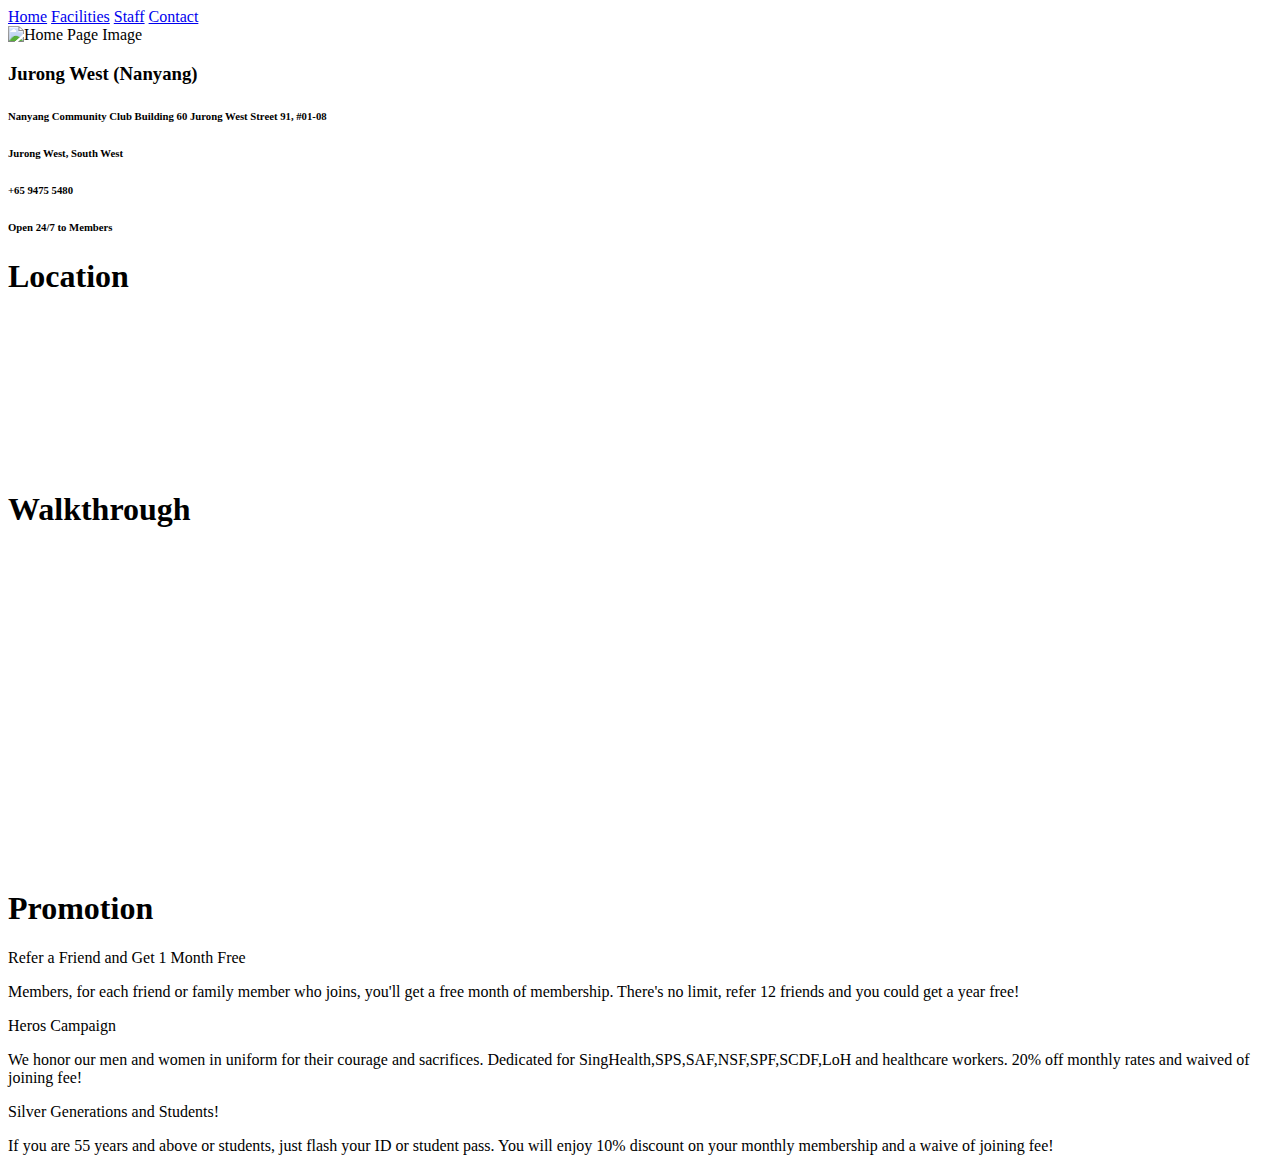
==== index.html @ 2cbae6c6 "Add files via upload" ====
<!DOCTYPE html>
<html lang="en">
	<head>
  		<meta charset="UTF-8">
  		<meta name="viewport" content="width=device-width, initial-scale=1.0">
  		<title>Home</title>
  		<link rel="stylesheet" type="text/css" href="css\style.css">
	</head>
	<body>
		<div class="container">
			<div class="topnav" id="navbar">
  				<a class="active" href="#home">Home</a>
  				<a href="facilities.html">Facilities</a>
  				<a href="staff.html">Staff</a>
  				<a href="contact.html">Contact</a>
			</div>
			<div class="content">
			<div class="box-image">
				<img src="images\gym_home_image.jpg" alt="Home Page Image" width="100%">
			</div>
			<div class="box-text">
				<h3>Jurong West (Nanyang)</h4>
				<h6>Nanyang Community Club Building 60 Jurong West Street 91, #01-08</h6>
				<h6>Jurong West, South West</h6>
				<h6>+65 9475 5480</h6>
				<h6>Open 24/7 to Members</h6>
			</div>
			<div class="box-sub-header">
				<h1>Location</h1>
			</div>
			<div class="box-map">
				<div class="mapouter">
					<div class="gmap_canvas">
						<iframe id="gmap_canvas" src="https://maps.google.com/maps?q=Nanyang%20Community%20Club,%2060%20Jurong%20West%20Street%2091,%20Singapore%20649040&t=&z=13&ie=UTF8&iwloc=&output=embed" frameborder="0" scrolling="no" marginheight="0" marginwidth="0">
						</iframe>
					</div>
				</div>
			</div>
			<div class="box-sub-header">
				<h1>Walkthrough</h1>
			</div>
			<div class="box-map">
				<iframe width="560" height="315" src="https://www.youtube.com/embed/S3XgnuATeK8" title="YouTube video player" frameborder="0" allow="accelerometer; autoplay; clipboard-write; encrypted-media; gyroscope; picture-in-picture" allowfullscreen>
				</iframe>
			</div>
			<div class="box-sub-header">
				<h1>Promotion</h1>
			</div>
			<div class="box-promotion">
				<div class="promotions" id="promotions-left">
					<p class="promotion-title">Refer a Friend and Get 1 Month Free</p>
					<p class="promotion-text">Members, for each friend or family member who joins, you'll get a free month of membership. There's no limit, refer 12 friends and you could get a year free!</p>
				</div>
				<div class="promotions" id="promotions-center">
					<p class="promotion-title">Heros Campaign</p>
					<p class="promotion-text">We honor our men and women in uniform for their courage and sacrifices. Dedicated for SingHealth,SPS,SAF,NSF,SPF,SCDF,LoH and healthcare workers. 20% off monthly rates and waived of joining fee!</p>
				</div>
				<div class="promotions" id="promotions-right">
					<p class="promotion-title">Silver Generations and Students!</p>
					<p class="promotion-text">If you are 55 years and above or students, just flash your ID or student pass. You will enjoy 10% discount on your monthly membership and a waive of joining fee!</p>
				</div>
			</div>
			</div>
		</div>
	<script>
		window.onscroll = function() {myFunction()};

		var navbar = document.getElementById("navbar");
		var sticky = navbar.offsetTop;

		function myFunction() {
  			if (window.pageYOffset >= sticky) {
    				navbar.classList.add("sticky")
  			} else {
    				navbar.classList.remove("sticky");
  			}
		}
	</script>
	</body>
</html>
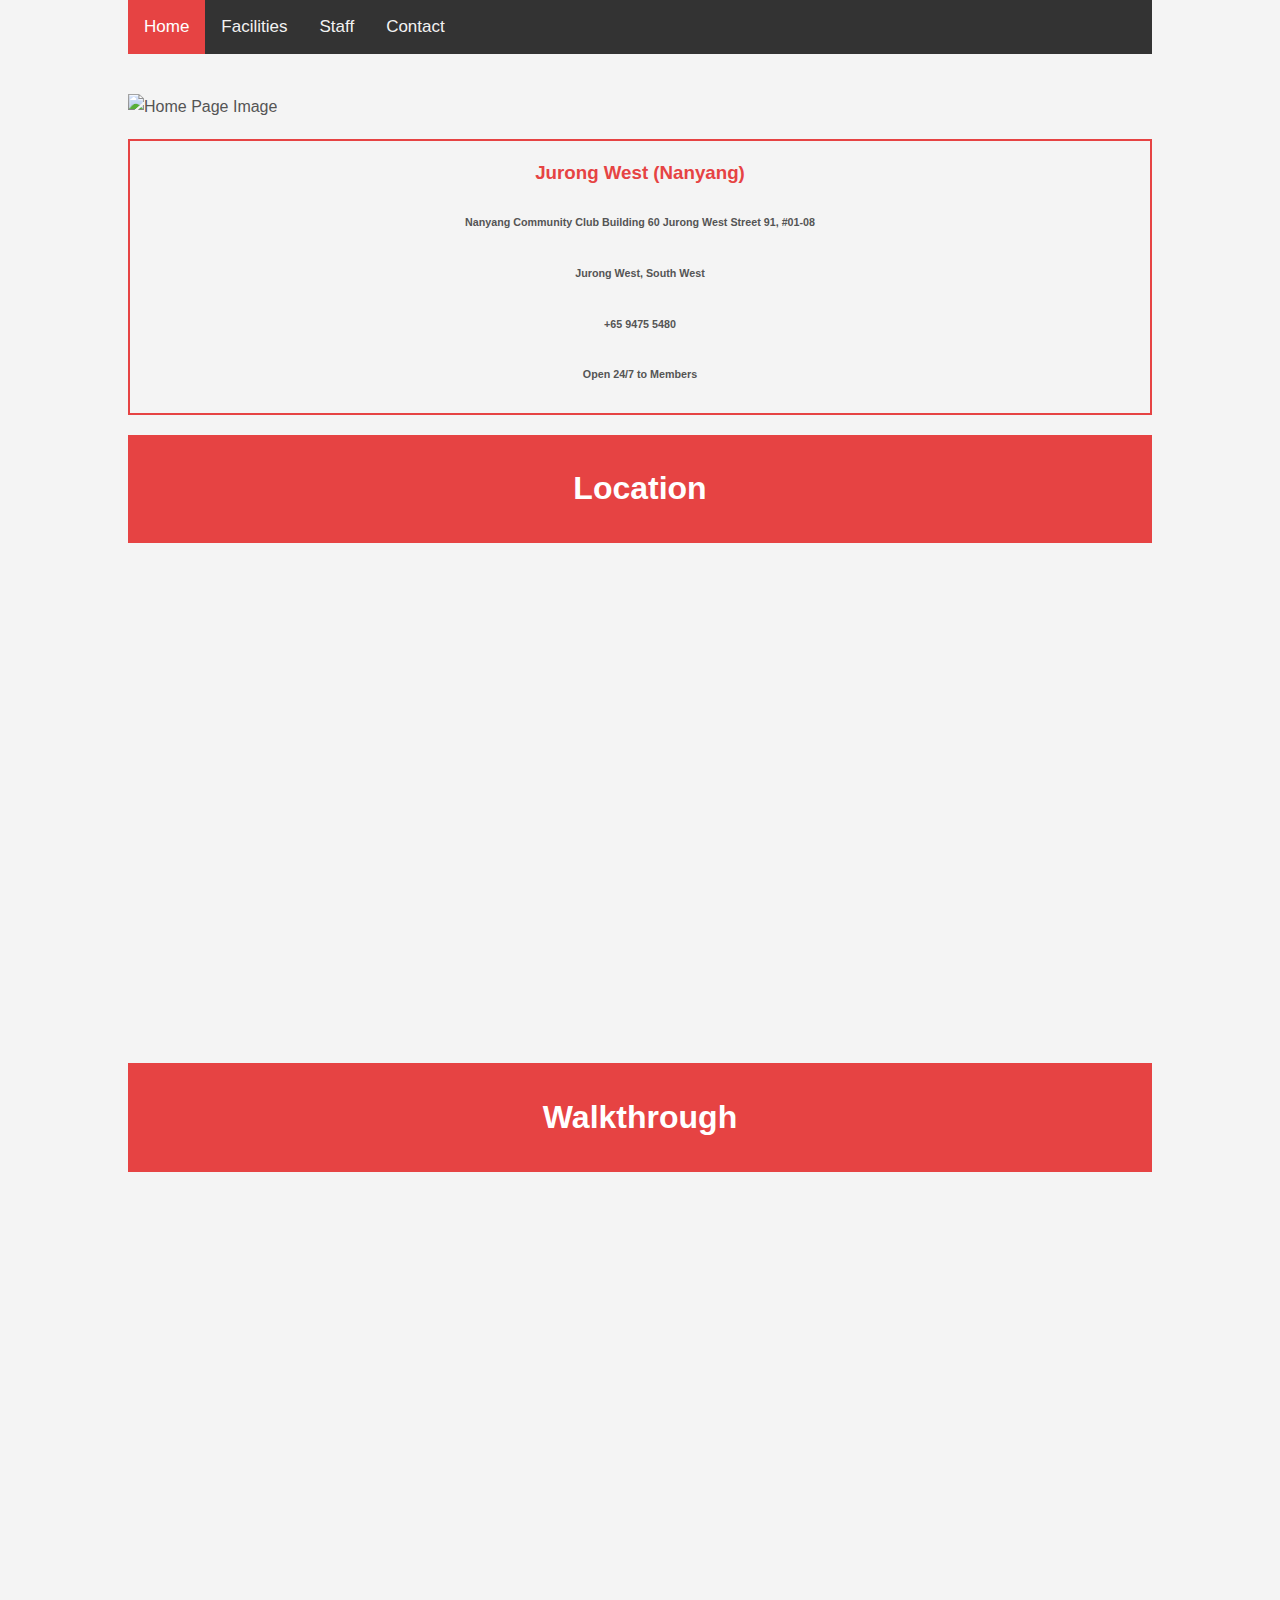
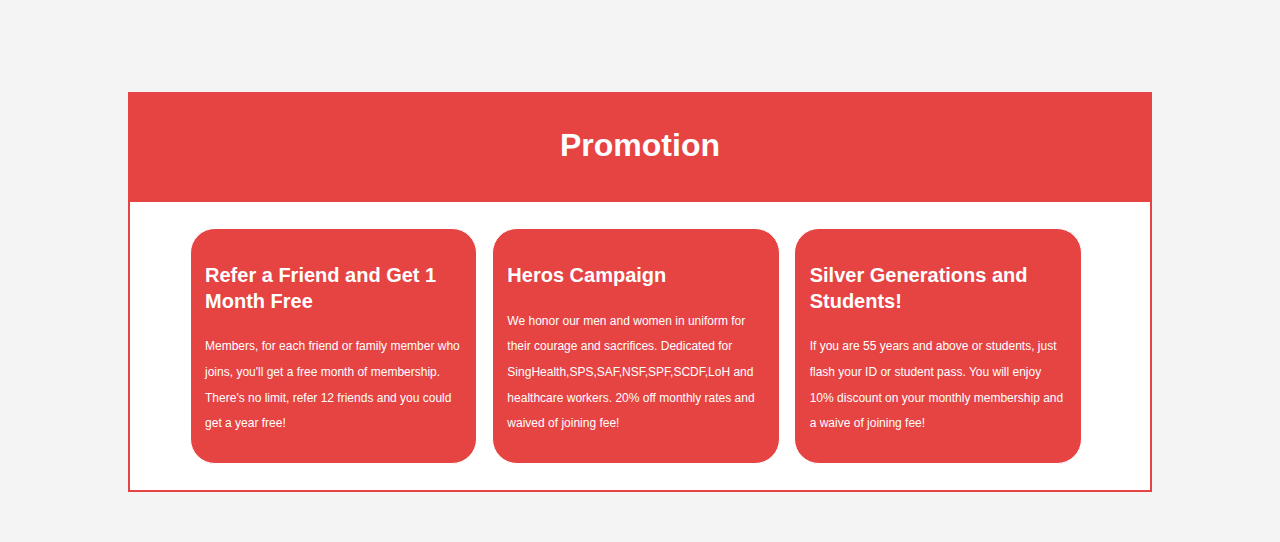
==== commit e5f4221a: "Update index.html" ====
--- a/index.html
+++ b/index.html
@@ -4,7 +4,7 @@
   		<meta charset="UTF-8">
   		<meta name="viewport" content="width=device-width, initial-scale=1.0">
   		<title>Home</title>
-  		<link rel="stylesheet" type="text/css" href="css\style.css">
+  		<link rel="stylesheet" type="text/css" href="style.css">
 	</head>
 	<body>
 		<div class="container">
@@ -16,7 +16,7 @@
 			</div>
 			<div class="content">
 			<div class="box-image">
-				<img src="images\gym_home_image.jpg" alt="Home Page Image" width="100%">
+				<img src="images\gymhomepageimage.jpg" alt="Home Page Image" width="100%">
 			</div>
 			<div class="box-text">
 				<h3>Jurong West (Nanyang)</h4>
@@ -77,4 +77,4 @@
 		}
 	</script>
 	</body>
-</html>+</html>
--- a/style.css
+++ b/style.css
@@ -0,0 +1,209 @@
+body{
+  background-color: #f4f4f4;
+  color: #555555;
+
+  font-family: Arial, Helvetica, sans-serif;
+  font-size:16px;
+  font-weight:normal;
+
+  font: normal 16px Arial, Helvetica, sans-serif;
+
+  line-height: 1.6em;
+  margin:0;
+}
+
+.container{
+  width:80%;
+  margin:auto;
+}
+
+.topnav {
+  background-color: #333;
+  overflow: hidden;
+  margin-bottom:20px;
+}
+
+.topnav a {
+  float: left;
+  color: #f2f2f2;
+  text-align: center;
+  padding: 14px 16px;
+  text-decoration: none;
+  font-size: 17px;
+}
+
+.sticky {
+  position: fixed;
+  top: 0;
+  width: 80%;
+}
+
+.content {
+  position:absolute;
+  width:80%;
+  z-index:-1;
+  padding-bottom:50px;
+}
+
+.sticky + .content {
+  padding-top: 60px;
+}
+
+.topnav a:hover {
+  background-color: #ddd;
+  color: black;
+}
+
+.topnav a.active {
+  background-color: #e64343;
+  color: white;
+}
+
+
+.box-image {
+  margin-top:20px;
+}
+
+.box-text {
+  margin-top:20px;
+  text-align:center;
+  border:2px solid;
+  border-color:#e64343;
+}
+
+.box-text h3{
+  color: #e64343;
+}
+
+.box-sub-header{
+  margin-top:20px;
+  background-color:#e64343;
+  color: white;
+  padding: 20px;
+  text-align:center;
+}
+
+.box-map{
+  display: flex;
+  align-items: center;
+}
+
+.gmap_canvas{
+  overflow:hidden;
+  background:none!important;
+}
+
+.mapouter{
+  position:relative;
+  text-align:right;
+  height:500px;
+  width:100%;
+}
+
+iframe {
+  width:100%;
+  height:500px;
+}
+
+.box-promotion{
+  padding:2.5%;
+  background-color:white;
+  overflow:hidden;
+  border:2px solid;
+  border-color:#e64343;
+}
+
+.promotions {
+  inline-size: 26.5%;
+  overflow-wrap: break-word;
+  float:left;
+  background-color:#e64343;
+  border: 1px white solid;
+  border-radius:25px;
+}
+
+#promotions-left{
+  margin-left:3.5%;
+  padding:1.5%;
+}
+
+#promotions-center{
+  margin-left:1.5%;
+  margin-right:1.5%;
+  padding:1.5%;
+}
+
+#promotions-right{
+  margin-right:3.5%;
+  padding:1.5%;
+}
+
+.promotion-title {
+  color:white;
+  font-size:1.25em;
+  font-weight:bolder;
+}
+
+.promotion-text {
+  color:white;
+  font-size:0.75em;
+}
+
+.staff-img{
+  width:100%;
+}
+
+.box-form {
+  margin-top:20px;
+}
+
+form {
+  border:2px solid;
+  border-color:#e64343;
+  border-radius:25px;
+  padding:2%;
+}
+
+label {
+  margin:2%;
+  color:#e64343;
+}
+
+input, textarea {
+  margin:2%;
+  border-radius:10px;
+}
+
+textarea {
+  width: 96%;
+  height: 150px;
+}
+
+button {
+  margin-left:90%;
+  background-color:#e64343;
+  color:white;
+  padding:2%;
+  border-color:white;
+  border-radius:10px;
+}
+
+button:hover {
+  background-color:white;
+  color:#e64343;
+}
+
+table {
+  width:80%;
+}
+
+th {
+  padding-top:20px;
+  text-align:left;
+  color:#e64343;
+}
+
+td {
+  font-size:0.60em;
+}
+
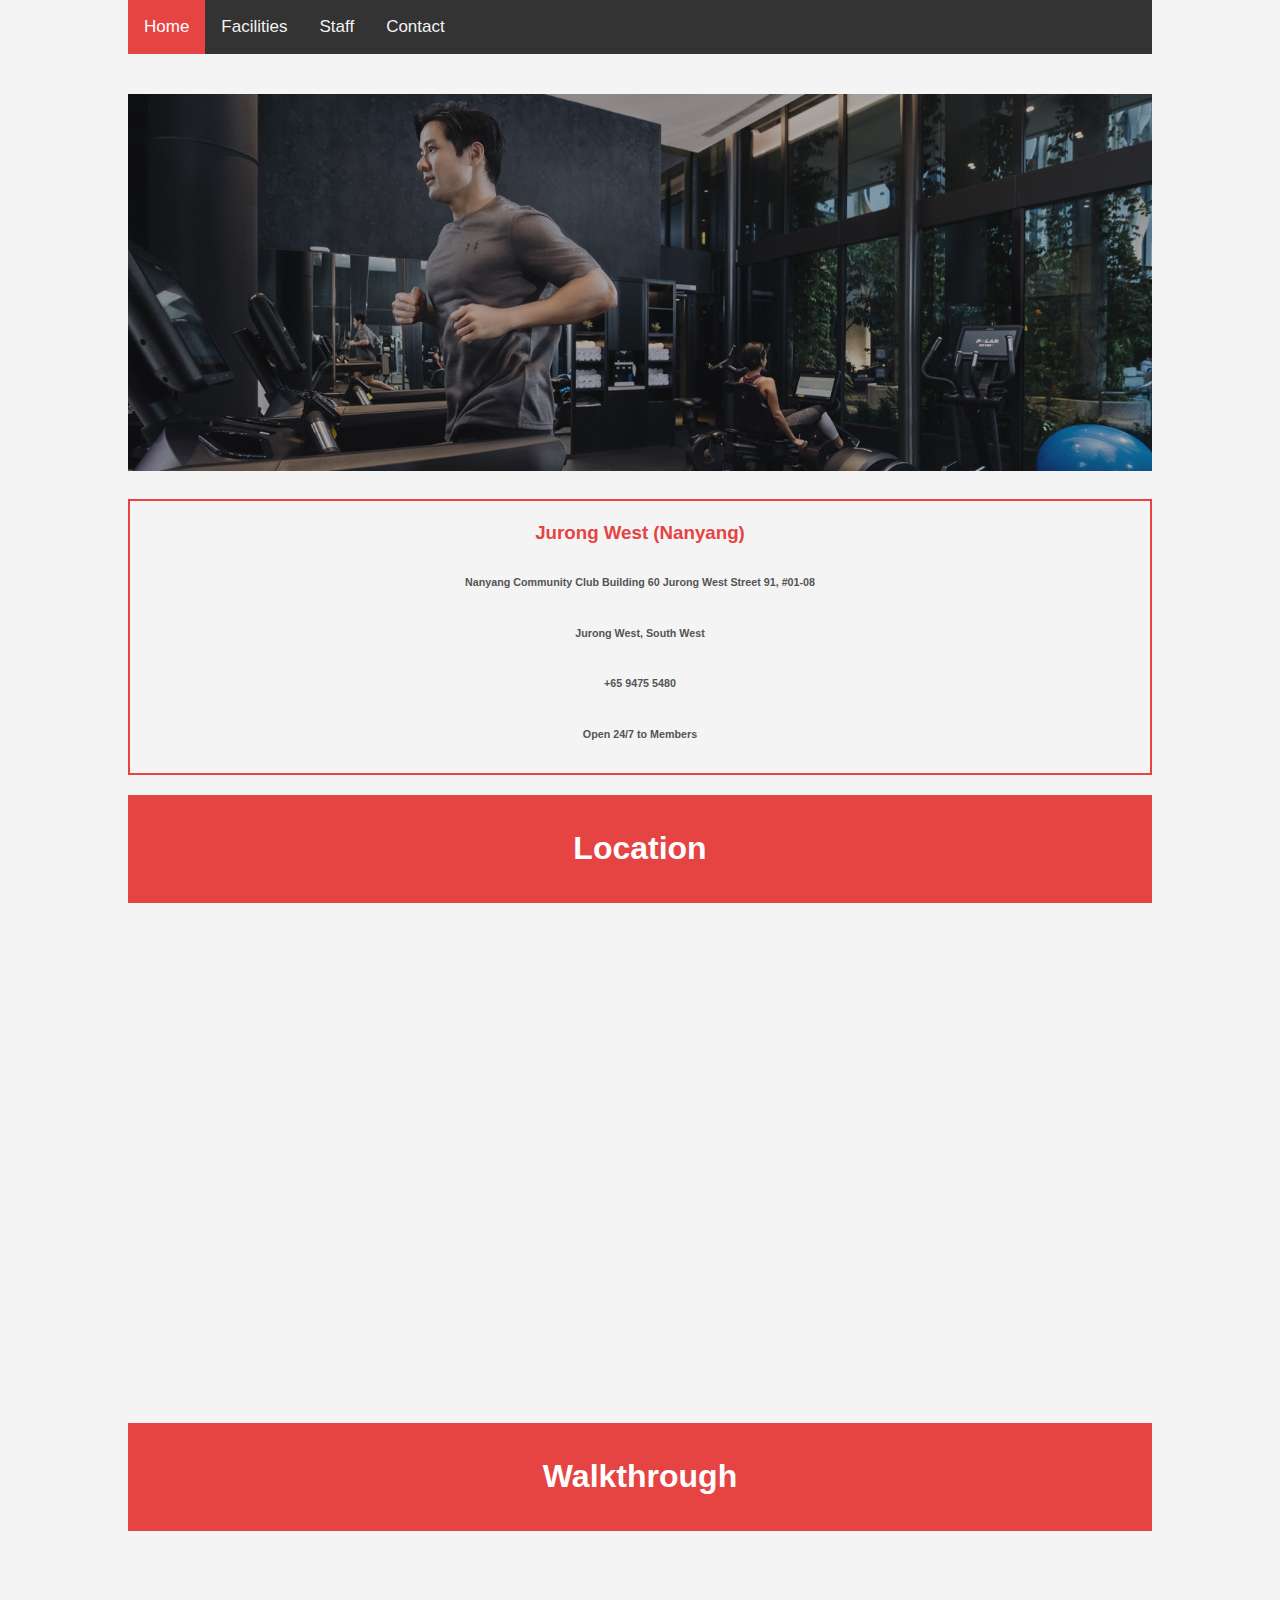
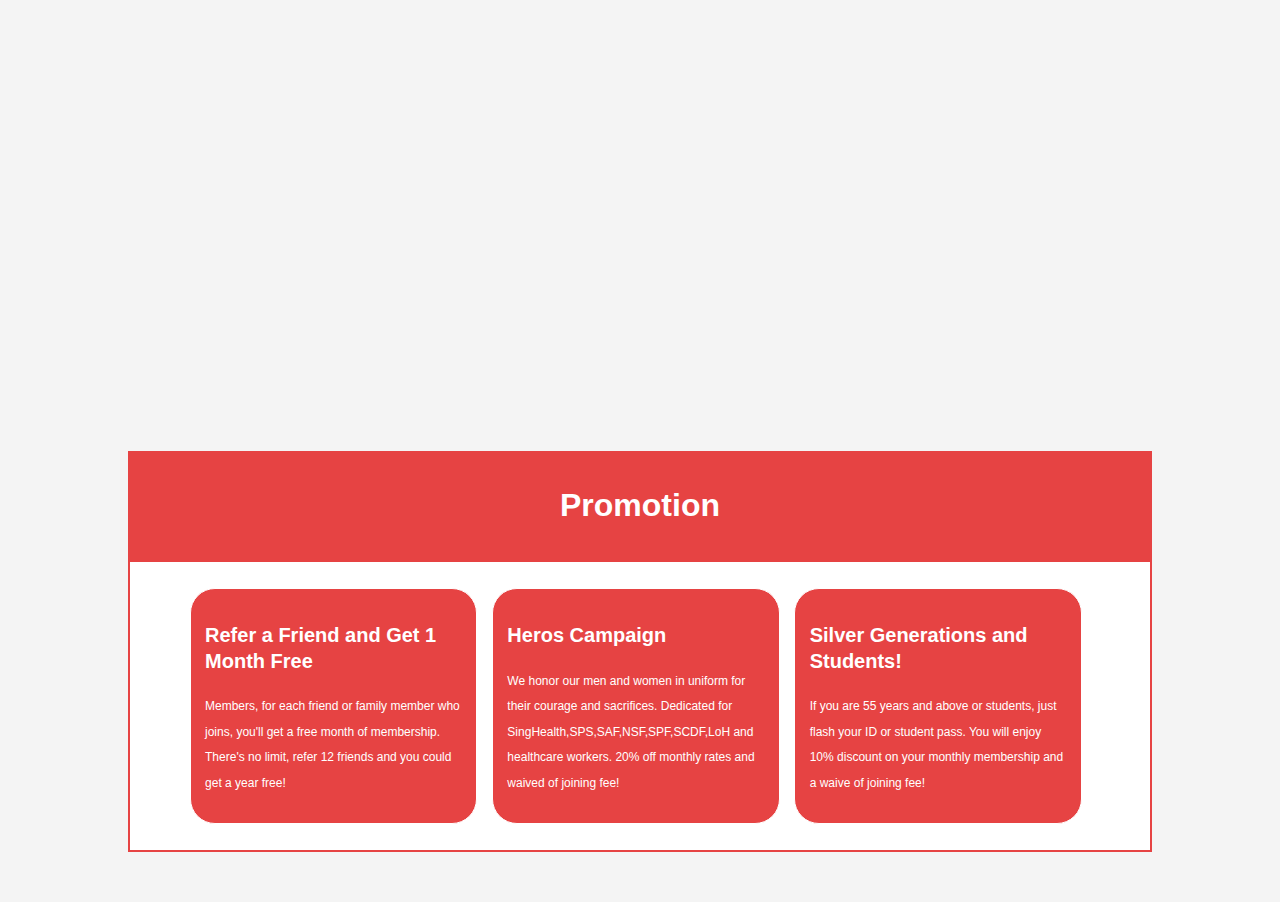
==== commit 6b20d186: "Update index.html" ====
--- a/index.html
+++ b/index.html
@@ -16,7 +16,7 @@
 			</div>
 			<div class="content">
 			<div class="box-image">
-				<img src="images\gymhomepageimage.jpg" alt="Home Page Image" width="100%">
+				<img src="gymhomepageimage.jpg" alt="Home Page Image" width="100%">
 			</div>
 			<div class="box-text">
 				<h3>Jurong West (Nanyang)</h4>
